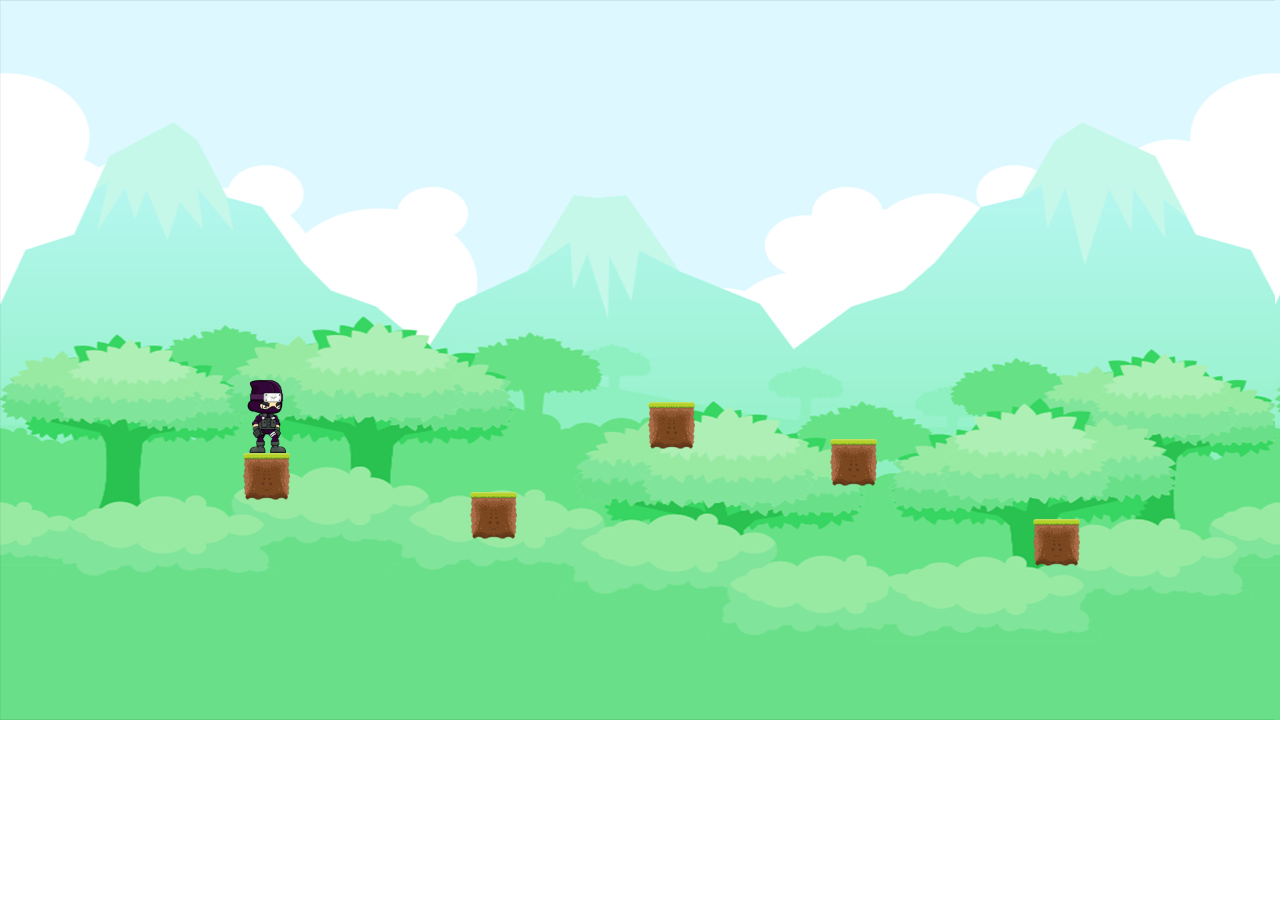
==== HelloPhaser/index.html @ f3c9360d "'Hello-phaser'" ====
﻿<!DOCTYPE html>

<html lang="en">
<head>
    <meta charset="utf-8" />
    <title>TypeScript HTML App</title>
    <link rel="stylesheet" href="app.css" type="text/css" />
    <script type="text/javascript" src="phaser.js"></script>
    <script src="NinJump.js"></script>
    <script src="app.js"></script>
</head>
<body>
</body>
</html>
---- HelloPhaser/app.css ----
﻿body {
    font-family: 'Segoe UI', sans-serif;
    width:100%;
    height:100%;
    margin:0;
}

html {
    width: 100%;
    height:100%;
}
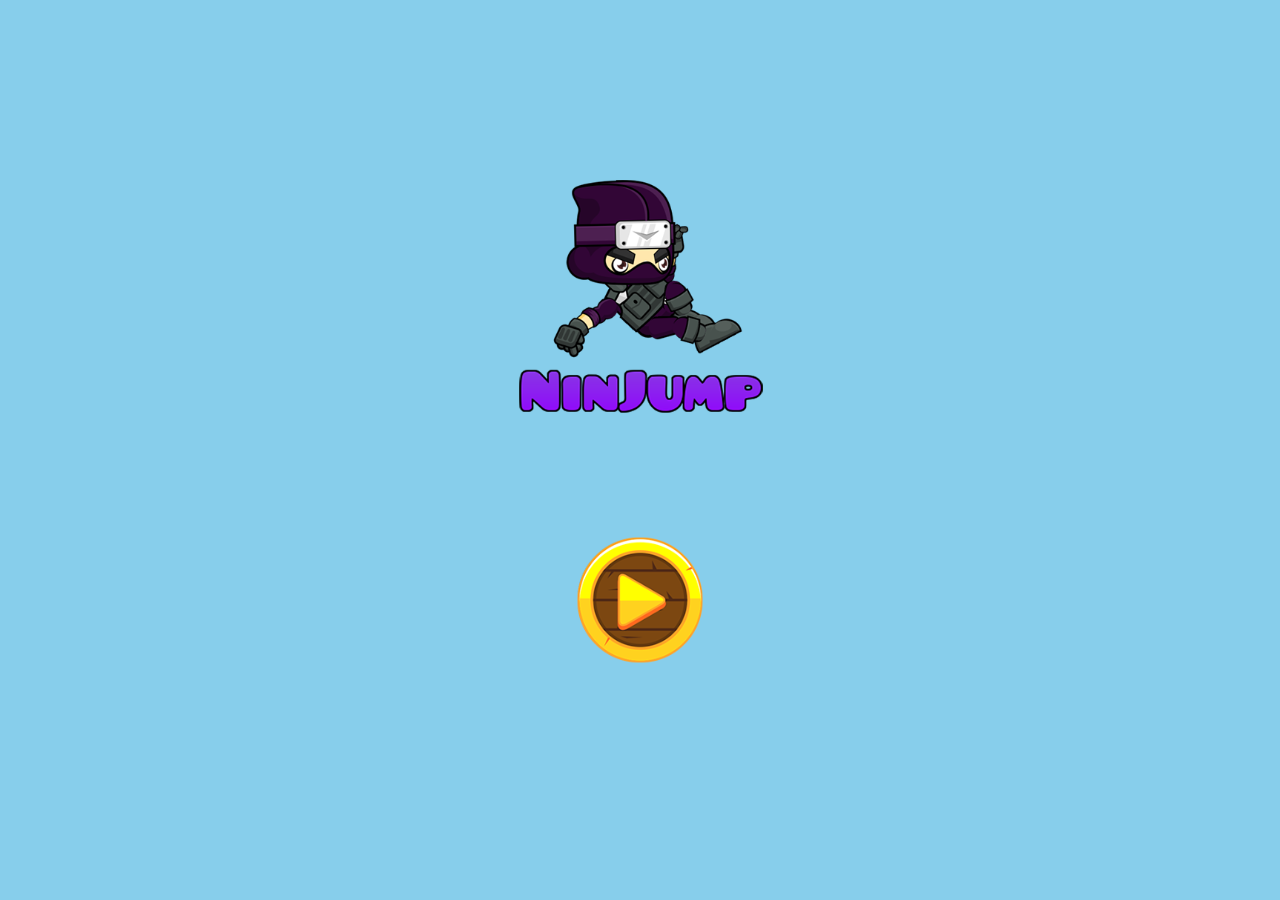
==== commit 2d1b5657: "complete-core" ====
--- a/HelloPhaser/index.html
+++ b/HelloPhaser/index.html
@@ -3,12 +3,13 @@
 <html lang="en">
 <head>
     <meta charset="utf-8" />
-    <title>TypeScript HTML App</title>
+    <title>Ninjump</title>
     <link rel="stylesheet" href="app.css" type="text/css" />
     <script type="text/javascript" src="phaser.js"></script>
     <script src="NinJump.js"></script>
     <script src="app.js"></script>
 </head>
 <body>
+    <div id="content"></div>
 </body>
 </html>
--- a/HelloPhaser/app.css
+++ b/HelloPhaser/app.css
@@ -9,3 +9,8 @@
     width: 100%;
     height:100%;
 }
+
+#content {
+    margin-left:auto;
+    margin-right:auto;
+}
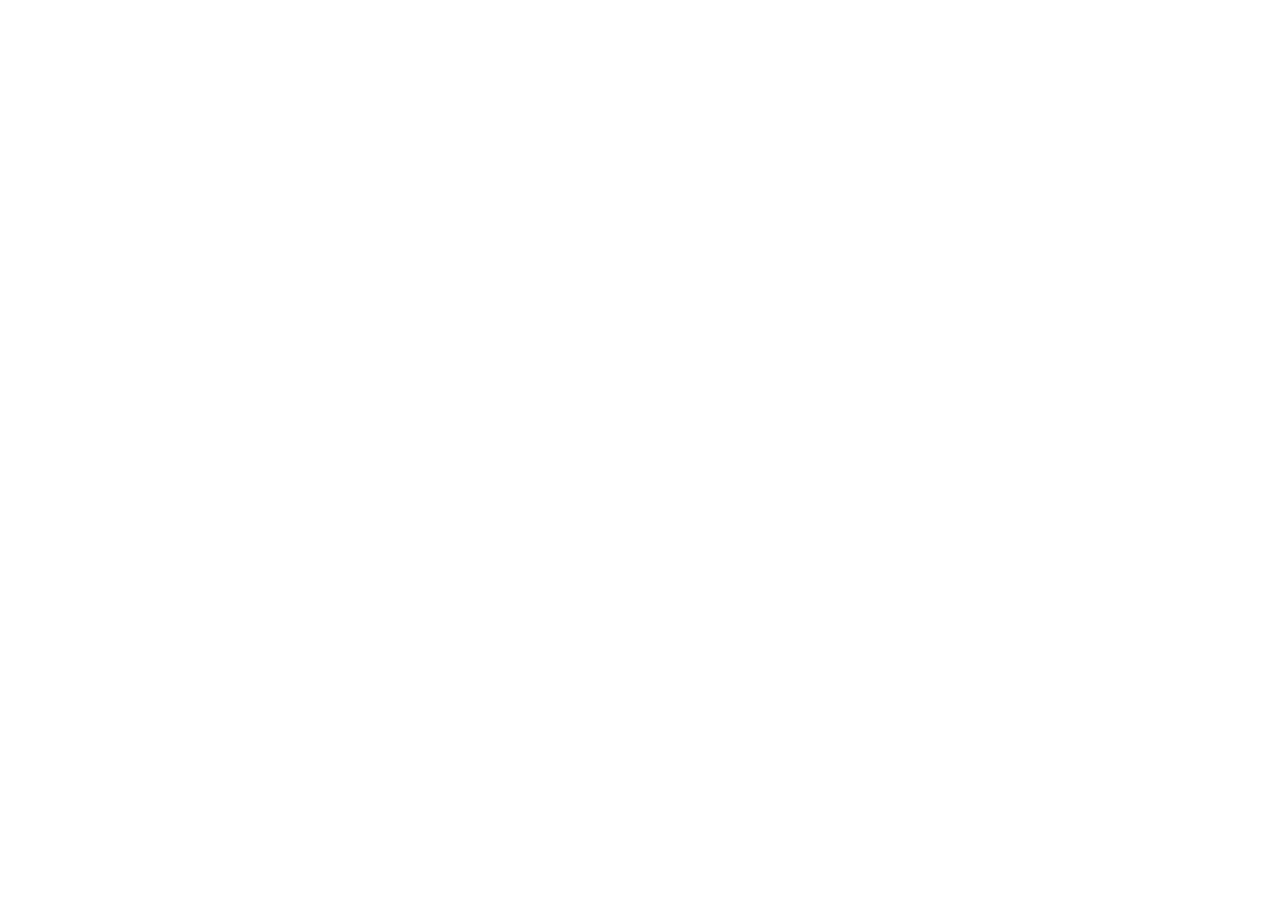
==== commit 4b07c64c: "add-sharing" ====
--- a/HelloPhaser/index.html
+++ b/HelloPhaser/index.html
@@ -10,6 +10,7 @@
     <script src="app.js"></script>
 </head>
 <body>
+
     <div id="content"></div>
 </body>
 </html>
